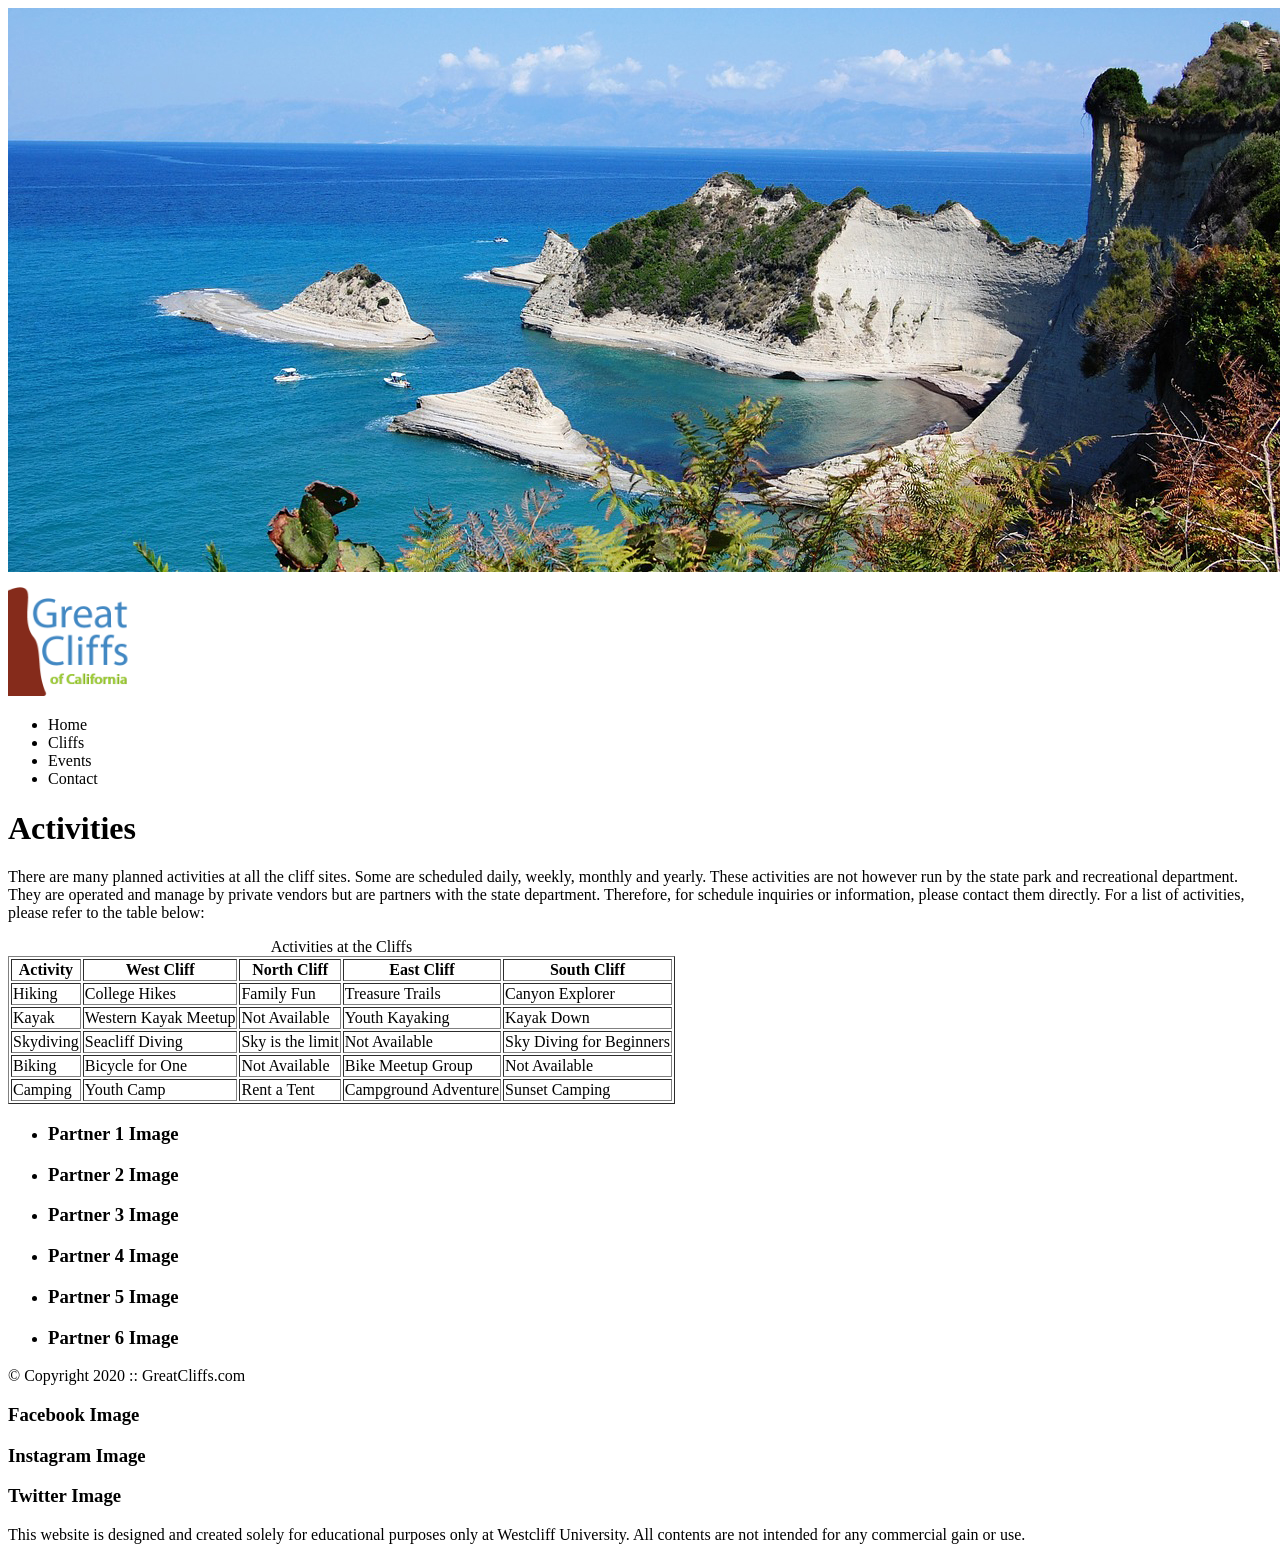
==== Activities.html @ dde1afe0 "Week 1 Day 2 Homework" ====
<!DOCTYPE html>
<html>

<head>
    <title></title>
    <meta charset="utf-8">
</head>

<body>

<div>

    <header>

        <div id="container">
    <header>
       <img src="images/cliff_ocean.jpg" alt="Ocean View Cliff" width="1280" height="564">

    <div class="main-header">

        <div class="logo">
            <img src="images/logo.png" alt="Great Cliffs Logo" width="125">
        </div>

        <nav class="main-menu">
            <ul>
                <li>Home</li>
                <li>Cliffs</li>
                <li>Events</li>
                <li>Contact</li>
            </ul>
        </nav>

    </div>

</header>

    <main>

        <!-- <h2>Introducing California's Greatest Cliffs</h2>

        <h3>What is so unique about California cliffs?</h3>

        <p>
            California cliffs are one of a kind in the United States where no cliffs are as magnificent and beautiful as them. And California is the only state that have cliffs that fronts all possible environments: sea, river, mountains and canyons. There are four such individual unique cliffs: West Cliff, North Cliff, East Cliff and South Cliff. All offer fantastic overlooking views, recreational areas, camping sites, wildlife watch spots and overnight cabins.
        </p>

        <h3>Where are these cliffs?</h3>

        <p>
            Located within a 100 mile radius from Irvine, California, they can be reached by roads easily. The closest cliff to Irvine is West Cliff, which is the most popular and most visited.
        </p> -->

         <h1>Activities</h1>

    <p>
        There are many planned activities at all the cliff sites. Some are scheduled daily, weekly, monthly and yearly. These activities are not however run by the state park and recreational department. They are operated and manage by private vendors but are partners with the state department. Therefore, for schedule inquiries or information, please contact them directly. For a list of activities, please refer to the table below:
    </p>

    <table border="1">

        <caption>Activities at the Cliffs</caption>

        <thead>
            <tr>
                <th>Activity</th>
                <th>West Cliff</th>
                <th>North Cliff</th>
                <th>East Cliff</th>
                <th>South Cliff</th>
            </tr>
        </thead>

        <tbody>

            <tr>
                <td>Hiking</td>
                <td>College Hikes</td>
                <td>Family Fun</td>
                <td>Treasure Trails</td>
                <td>Canyon Explorer</td>
            </tr>

            <tr>
                <td>Kayak</td>
                <td>Western Kayak Meetup</td>
                <td>Not Available</td>
                <td>Youth Kayaking</td>
                <td>Kayak Down</td>
            </tr>

            <tr>
                <td>Skydiving</td>
                <td>Seacliff Diving</td>
                <td>Sky is the limit</td>
                <td>Not Available</td>
                <td>Sky Diving for Beginners</td>
            </tr>

            <tr>
                <td>Biking</td>
                <td>Bicycle for One</td>
                <td>Not Available</td>
                <td>Bike Meetup Group</td>
                <td>Not Available</td>
            </tr>

            <tr>
                <td>Camping</td>
                <td>Youth Camp</td>
                <td>Rent a Tent</td>
                <td>Campground Adventure</td>
                <td>Sunset Camping</td>
            </tr>

        </tbody>

    </table>

    </main>

    <section>
        <ul id="partners">
            <li class="partner">
                <h3>Partner 1 Image</h3>
            </li>
            <li class="partner">
                <h3>Partner 2 Image</h3>
            </li>
            <li class="partner">
                <h3>Partner 3 Image</h3>
            </li>
            <li class="partner">
                <h3>Partner 4 Image</h3>
            </li>
            <li class="partner">
                <h3>Partner 5 Image</h3>
            </li>
            <li class="partner">
                <h3>Partner 6 Image</h3>
            </li>

        </ul>

    </section>

    <footer>

        <div id="nondisclaimer">

            <div class="copy">
                &copy; Copyright 2020 :: GreatCliffs.com
            </div>

            <div class="social">
                <h3>Facebook Image</h3>
                <h3>Instagram Image</h3>
                <h3>Twitter Image</h3>
            </div>

        </div>

        <div id="disclaimer">
            <p>
                This website is designed and created solely for educational purposes only at Westcliff University. All contents are not intended for any commercial gain or use.
            </p>
        </div>

    </footer>

</div>

</body>
</html>
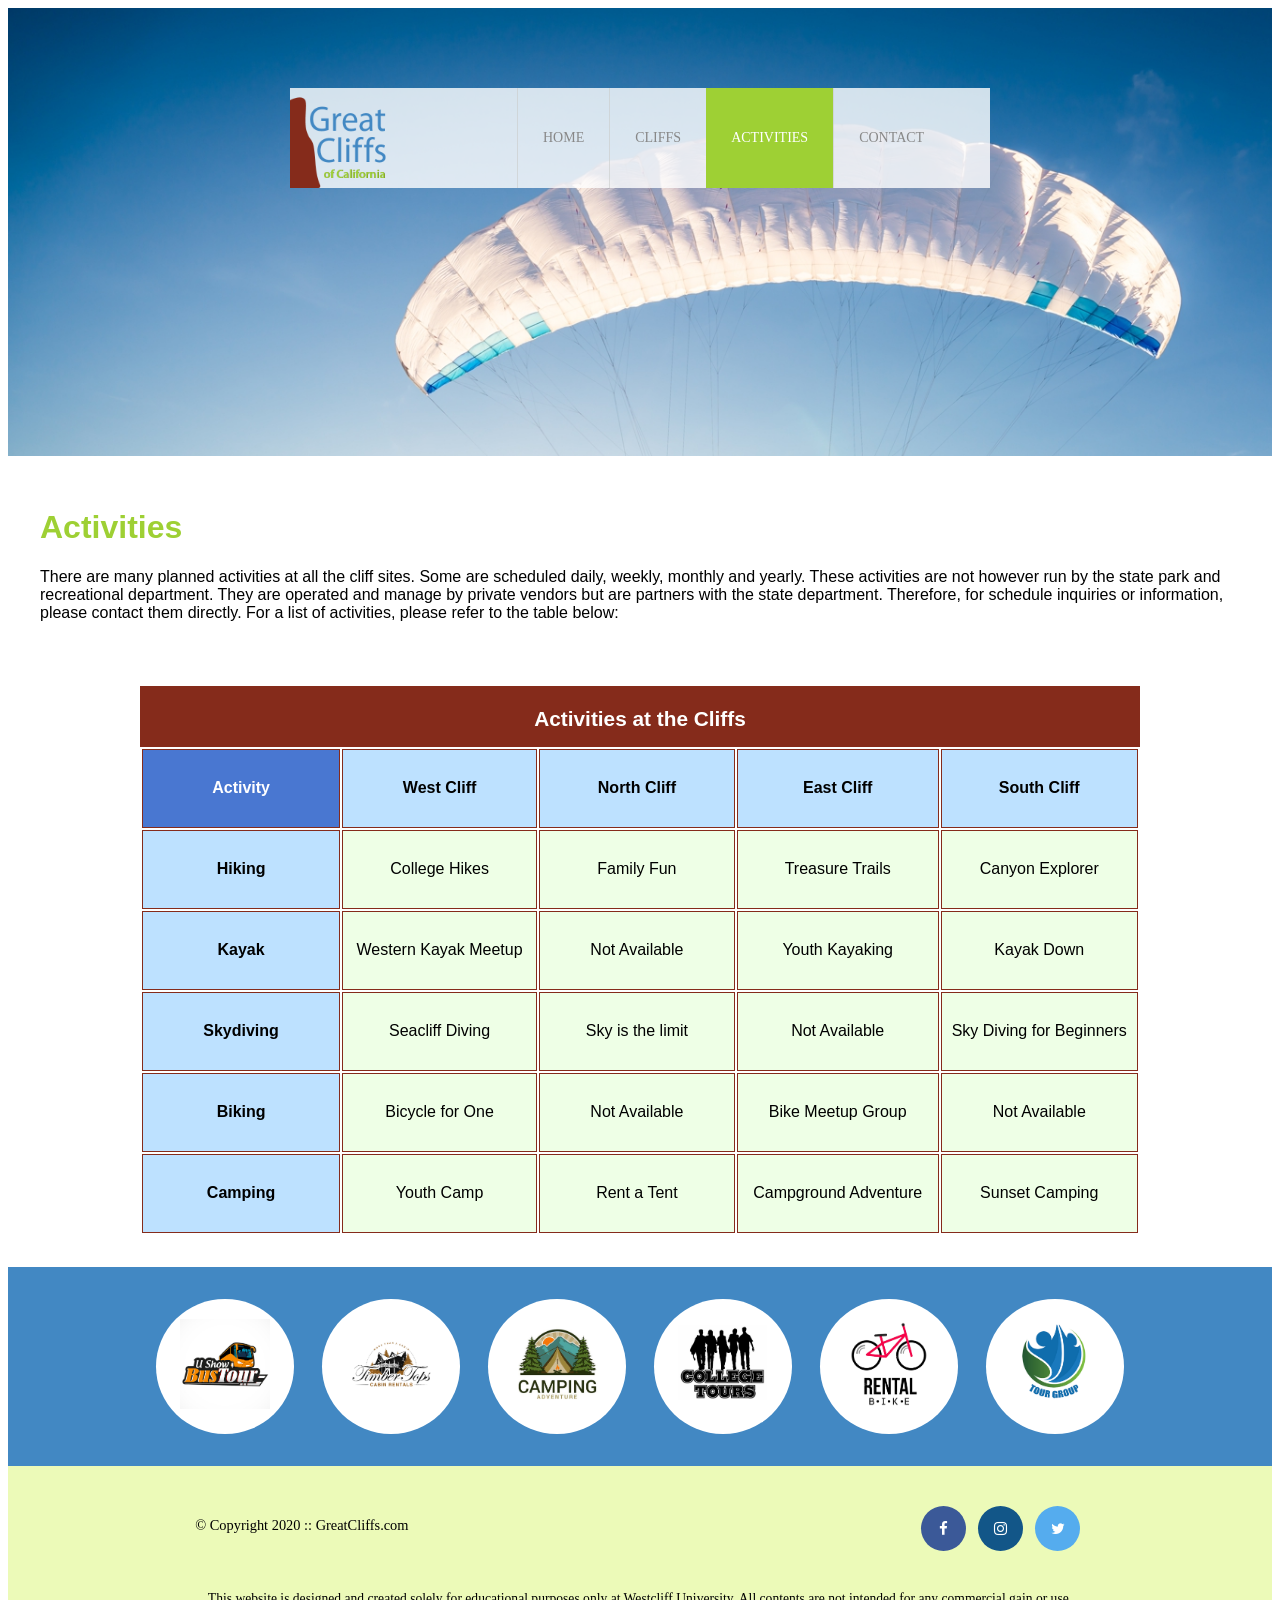
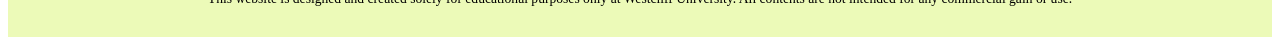
==== commit 44b4b203: "Added Styles css" ====
--- a/Activities.html
+++ b/Activities.html
@@ -1,174 +1,185 @@
-<!DOCTYPE html>
+<!doctype html>
 <html>
+  <head>
+    <title>Activities</title>
+    <meta charset="utf-8" />
 
-<head>
-    <title></title>
-    <meta charset="utf-8">
-</head>
+    <!-- Font Awesome -->
+    <link
+      rel="stylesheet"
+      href="https://cdnjs.cloudflare.com/ajax/libs/font-awesome/4.7.0/css/font-awesome.min.css"
+    />
 
-<body>
+    <link rel="stylesheet" href="styles.css" />
+  </head>
 
-<div>
+  <body id="activities">
+    <div id="container">
+      <header>
+        <div class="main-header">
+          <div class="logo">
+            <img src="images/logo.png" alt="Great Cliffs Logo" />
+          </div>
 
-    <header>
+          <nav class="main-menu">
+            <ul>
+              <li>
+                <a href="index.html">Home</a>
+              </li>
 
-        <div id="container">
-    <header>
-       <img src="images/cliff_ocean.jpg" alt="Ocean View Cliff" width="1280" height="564">
+              <li>
+                <a href="#">Cliffs</a>
+              </li>
 
-    <div class="main-header">
+              <li class="active">
+                <a href="activities.html">Activities</a>
+              </li>
 
-        <div class="logo">
-            <img src="images/logo.png" alt="Great Cliffs Logo" width="125">
+              <li>
+                <a href="contact.html">Contact</a>
+              </li>
+            </ul>
+          </nav>
         </div>
+      </header>
 
-        <nav class="main-menu">
-            <ul>
-                <li>Home</li>
-                <li>Cliffs</li>
-                <li>Events</li>
-                <li>Contact</li>
-            </ul>
-        </nav>
-
-    </div>
-
-</header>
-
-    <main>
-
-        <!-- <h2>Introducing California's Greatest Cliffs</h2>
-
-        <h3>What is so unique about California cliffs?</h3>
+      <main>
+        <h1>Activities</h1>
 
         <p>
-            California cliffs are one of a kind in the United States where no cliffs are as magnificent and beautiful as them. And California is the only state that have cliffs that fronts all possible environments: sea, river, mountains and canyons. There are four such individual unique cliffs: West Cliff, North Cliff, East Cliff and South Cliff. All offer fantastic overlooking views, recreational areas, camping sites, wildlife watch spots and overnight cabins.
+          There are many planned activities at all the cliff sites. Some are
+          scheduled daily, weekly, monthly and yearly. These activities are not
+          however run by the state park and recreational department. They are
+          operated and manage by private vendors but are partners with the state
+          department. Therefore, for schedule inquiries or information, please
+          contact them directly. For a list of activities, please refer to the
+          table below:
         </p>
 
-        <h3>Where are these cliffs?</h3>
+        <table>
+          <caption>
+            Activities at the Cliffs
+          </caption>
 
-        <p>
-            Located within a 100 mile radius from Irvine, California, they can be reached by roads easily. The closest cliff to Irvine is West Cliff, which is the most popular and most visited.
-        </p> -->
+          <thead>
+            <tr>
+              <th>Activity</th>
+              <th>West Cliff</th>
+              <th>North Cliff</th>
+              <th>East Cliff</th>
+              <th>South Cliff</th>
+            </tr>
+          </thead>
 
-         <h1>Activities</h1>
-
-    <p>
-        There are many planned activities at all the cliff sites. Some are scheduled daily, weekly, monthly and yearly. These activities are not however run by the state park and recreational department. They are operated and manage by private vendors but are partners with the state department. Therefore, for schedule inquiries or information, please contact them directly. For a list of activities, please refer to the table below:
-    </p>
-
-    <table border="1">
-
-        <caption>Activities at the Cliffs</caption>
-
-        <thead>
+          <tbody>
             <tr>
-                <th>Activity</th>
-                <th>West Cliff</th>
-                <th>North Cliff</th>
-                <th>East Cliff</th>
-                <th>South Cliff</th>
-            </tr>
-        </thead>
-
-        <tbody>
-
-            <tr>
-                <td>Hiking</td>
-                <td>College Hikes</td>
-                <td>Family Fun</td>
-                <td>Treasure Trails</td>
-                <td>Canyon Explorer</td>
+              <td>Hiking</td>
+              <td>College Hikes</td>
+              <td>Family Fun</td>
+              <td>Treasure Trails</td>
+              <td>Canyon Explorer</td>
             </tr>
 
             <tr>
-                <td>Kayak</td>
-                <td>Western Kayak Meetup</td>
-                <td>Not Available</td>
-                <td>Youth Kayaking</td>
-                <td>Kayak Down</td>
+              <td>Kayak</td>
+              <td>Western Kayak Meetup</td>
+              <td>Not Available</td>
+              <td>Youth Kayaking</td>
+              <td>Kayak Down</td>
             </tr>
 
             <tr>
-                <td>Skydiving</td>
-                <td>Seacliff Diving</td>
-                <td>Sky is the limit</td>
-                <td>Not Available</td>
-                <td>Sky Diving for Beginners</td>
+              <td>Skydiving</td>
+              <td>Seacliff Diving</td>
+              <td>Sky is the limit</td>
+              <td>Not Available</td>
+              <td>Sky Diving for Beginners</td>
             </tr>
 
             <tr>
-                <td>Biking</td>
-                <td>Bicycle for One</td>
-                <td>Not Available</td>
-                <td>Bike Meetup Group</td>
-                <td>Not Available</td>
+              <td>Biking</td>
+              <td>Bicycle for One</td>
+              <td>Not Available</td>
+              <td>Bike Meetup Group</td>
+              <td>Not Available</td>
             </tr>
 
             <tr>
-                <td>Camping</td>
-                <td>Youth Camp</td>
-                <td>Rent a Tent</td>
-                <td>Campground Adventure</td>
-                <td>Sunset Camping</td>
+              <td>Camping</td>
+              <td>Youth Camp</td>
+              <td>Rent a Tent</td>
+              <td>Campground Adventure</td>
+              <td>Sunset Camping</td>
             </tr>
+          </tbody>
+        </table>
+      </main>
 
-        </tbody>
+      <section>
+        <ul id="partners">
+          <li class="partner">
+            <img
+              src="images/partners/partner-bustour.png"
+              alt="Partner Bus Tours"
+            />
+          </li>
 
-    </table>
+          <li class="partner">
+            <img
+              src="images/partners/partner-cabinrental.png"
+              alt="Partner Cabin Rental"
+            />
+          </li>
 
-    </main>
+          <li class="partner">
+            <img
+              src="images/partners/partner-campingadv.png"
+              alt="Partner Camping Adventure"
+            />
+          </li>
 
-    <section>
-        <ul id="partners">
-            <li class="partner">
-                <h3>Partner 1 Image</h3>
-            </li>
-            <li class="partner">
-                <h3>Partner 2 Image</h3>
-            </li>
-            <li class="partner">
-                <h3>Partner 3 Image</h3>
-            </li>
-            <li class="partner">
-                <h3>Partner 4 Image</h3>
-            </li>
-            <li class="partner">
-                <h3>Partner 5 Image</h3>
-            </li>
-            <li class="partner">
-                <h3>Partner 6 Image</h3>
-            </li>
+          <li class="partner">
+            <img
+              src="images/partners/partner-collegetours.png"
+              alt="Partner College Tours"
+            />
+          </li>
 
+          <li class="partner">
+            <img
+              src="images/partners/partner-rentalbike.png"
+              alt="Partner Bike Rentals"
+            />
+          </li>
+
+          <li class="partner">
+            <img
+              src="images/partners/partner-tourgroup.png"
+              alt="Partner Tour Group"
+            />
+          </li>
         </ul>
+      </section>
 
-    </section>
+      <footer>
+        <div id="nondisclaimer">
+          <div class="copy">&copy; Copyright 2020 :: GreatCliffs.com</div>
 
-    <footer>
-
-        <div id="nondisclaimer">
-
-            <div class="copy">
-                &copy; Copyright 2020 :: GreatCliffs.com
-            </div>
-
-            <div class="social">
-                <h3>Facebook Image</h3>
-                <h3>Instagram Image</h3>
-                <h3>Twitter Image</h3>
-            </div>
-
+          <div class="social">
+            <a href="#" class="fa fa-facebook"></a>
+            <a href="#" class="fa fa-instagram"></a>
+            <a href="#" class="fa fa-twitter"></a>
+          </div>
         </div>
 
         <div id="disclaimer">
-            <p>
-                This website is designed and created solely for educational purposes only at Westcliff University. All contents are not intended for any commercial gain or use.
-            </p>
+          <p>
+            This website is designed and created solely for educational purposes
+            only at Westcliff University. All contents are not intended for any
+            commercial gain or use.
+          </p>
         </div>
-
-    </footer>
-
-</div>
-
-</body>
-</html>+      </footer>
+    </div>
+  </body>
+</html>
--- a/styles.css
+++ b/styles.css
@@ -0,0 +1,268 @@
+/* Header */
+header {
+    width: 100%;
+    min-height: 400px;
+    padding-top: 3em;
+}
+
+#home header {
+    background: no-repeat lightgrey url(images/cliff_ocean.jpg);
+    background-size: 1500px;
+}
+
+#activities header {
+    background: no-repeat lightgrey url(images/runfly.jpg);
+    background-size: 1500px;
+}
+
+#contact header {
+    background: no-repeat lightgrey url(images/cliff_rock.jpg);
+    background-size: 1500px;
+}
+
+.main-header {
+    background-color: rgb(255, 255, 255, 0.8);
+    width: 700px;
+    margin: 2em auto 0 auto;
+    min-height: 100px;
+    height: 100px;
+}
+
+.main-header .logo img {
+    width: 100px;
+    height: 100px;
+    margin: 0 2em 0 0;
+    float: left;
+}
+
+
+/* Navigation */
+.main-menu {
+    margin-left: 227px;
+    font-weight: 400;
+}
+
+.main-menu ul {
+    margin: 0;
+    padding: 0;
+}
+
+.main-menu ul li {
+    list-style-type: none;
+    display: inline-block;
+    float: left;
+    padding-left: 25px;
+    padding-right: 25px;
+    border-left: 1px solid rgba(202, 204, 202, 0.6);
+    line-height: 100px;
+    text-transform: uppercase;
+    font-size: 14px;
+}
+
+.main-menu ul li a {
+    text-decoration: none;
+    color: #888;
+}
+
+.main-menu ul li a:hover {
+    color: #9ed034;
+}
+
+.main-menu ul li.active {
+    background: #9ed034;
+    border: none;
+}
+
+.main-menu ul li.active a {
+    color: #fff;
+}
+
+
+/* Main */
+main {
+    width: 1200px;
+    margin: 0 auto;
+    padding: 2em 0;
+    font-family: Arial, Helvetica, sans-serif;
+}
+
+main h1,
+main h2 {
+    color: #9ed034;
+}
+
+
+/* Partners */
+section {
+    width: 100%;
+    background-color: #4288C3;
+}
+
+section #partners {
+    width: 1200px;
+    padding: 2em 0 2em 0;
+    margin: 0 auto;
+    text-align: center;
+}
+
+section #partners .partner {
+    display: inline-block;
+    margin: 0 0.75em;
+    padding: 1.3em 1.5em;
+    background-color: #fff;
+    border-radius: 50%;
+}
+
+section #partners .partner img {
+    width: 90px;
+    height: 90px;
+}
+
+
+/* Footer */
+footer {
+    width: 100%;
+    height: 155px;
+    padding-bottom: 1em;
+    background-color: #ecfab8;
+}
+
+footer #nondisclaimer .copy {
+    padding: 3.5em 3.5em 3.5em 13em;
+    float: left;
+    font-size: 0.9em;
+}
+
+footer #nondisclaimer .social {
+    padding: 2.5em;
+    margin-right: 9.25em;
+    float: right;
+}
+
+footer #disclaimer {
+    clear: both;
+}
+
+footer #disclaimer p {
+    font-size: 0.85em;
+    text-align: center;
+}
+
+footer #nondisclaimer .social .fa {
+    padding: 15px;
+    font-size: 15px;
+    width: 15px;
+    text-align: center;
+    text-decoration: none;
+    margin: 0 4px;
+    border-radius: 50%;
+}
+
+footer #nondisclaimer .social .fa:hover {
+    opacity: 0.7;
+}
+
+footer #nondisclaimer .social .fa-facebook {
+    background: #3B5998;
+    color: white;
+}
+
+footer #nondisclaimer .social .fa-twitter {
+    background: #55ACEE;
+    color: white;
+}
+
+footer #nondisclaimer .social .fa-instagram {
+    background: #125688;
+    color: white;
+}
+
+
+/* Activities */
+table {
+    width: 1000px;
+    margin: 4em auto 0 auto;
+}
+
+caption {
+    background: #852B1B;
+    height: 40px;
+    color: #fff;
+    font-size: 1.3em;
+    font-weight: bold;
+    padding-top: 1em;
+}
+
+thead {
+    background: #BDE1FF;
+}
+
+tbody {
+    background: #EEFFE6;
+    text-align: center;
+}
+
+th,
+td {
+    width: 225px;
+    height: 75px;
+    vertical-align: middle;
+    border: solid 1px #852B1B;
+}
+
+th:first-child {
+    width: 125px;
+    height: 50px;
+    background: #4977D1;
+    color: #fff;
+}
+
+td:first-child {
+    font-weight: bold;
+    background: #BDE1FF;
+}
+
+
+/* Contact */
+form {
+    width: 1000px;
+    margin: 2em auto 0 auto;
+}
+
+fieldset {
+    border: 1px solid #9ed034;
+    padding: 2em;
+}
+
+legend {
+    color: #4977D1;
+    font-weight: bold;
+    text-transform: uppercase;
+}
+
+form label {
+    font-weight: bold;
+}
+
+form input[type="text"],
+form input[type="email"],
+form select {
+    width: 50%;
+    height: 25px;
+}
+
+form textarea {
+    width: 50%;
+    height: 150px;
+    resize: none;
+}
+
+form input[type="submit"] {
+    width: 130px;
+    height: 40px;
+    margin-left: 40%;
+    background-color: #4977D1;
+    color: #fff;
+    border: none;
+    font-weight: bold;
+}
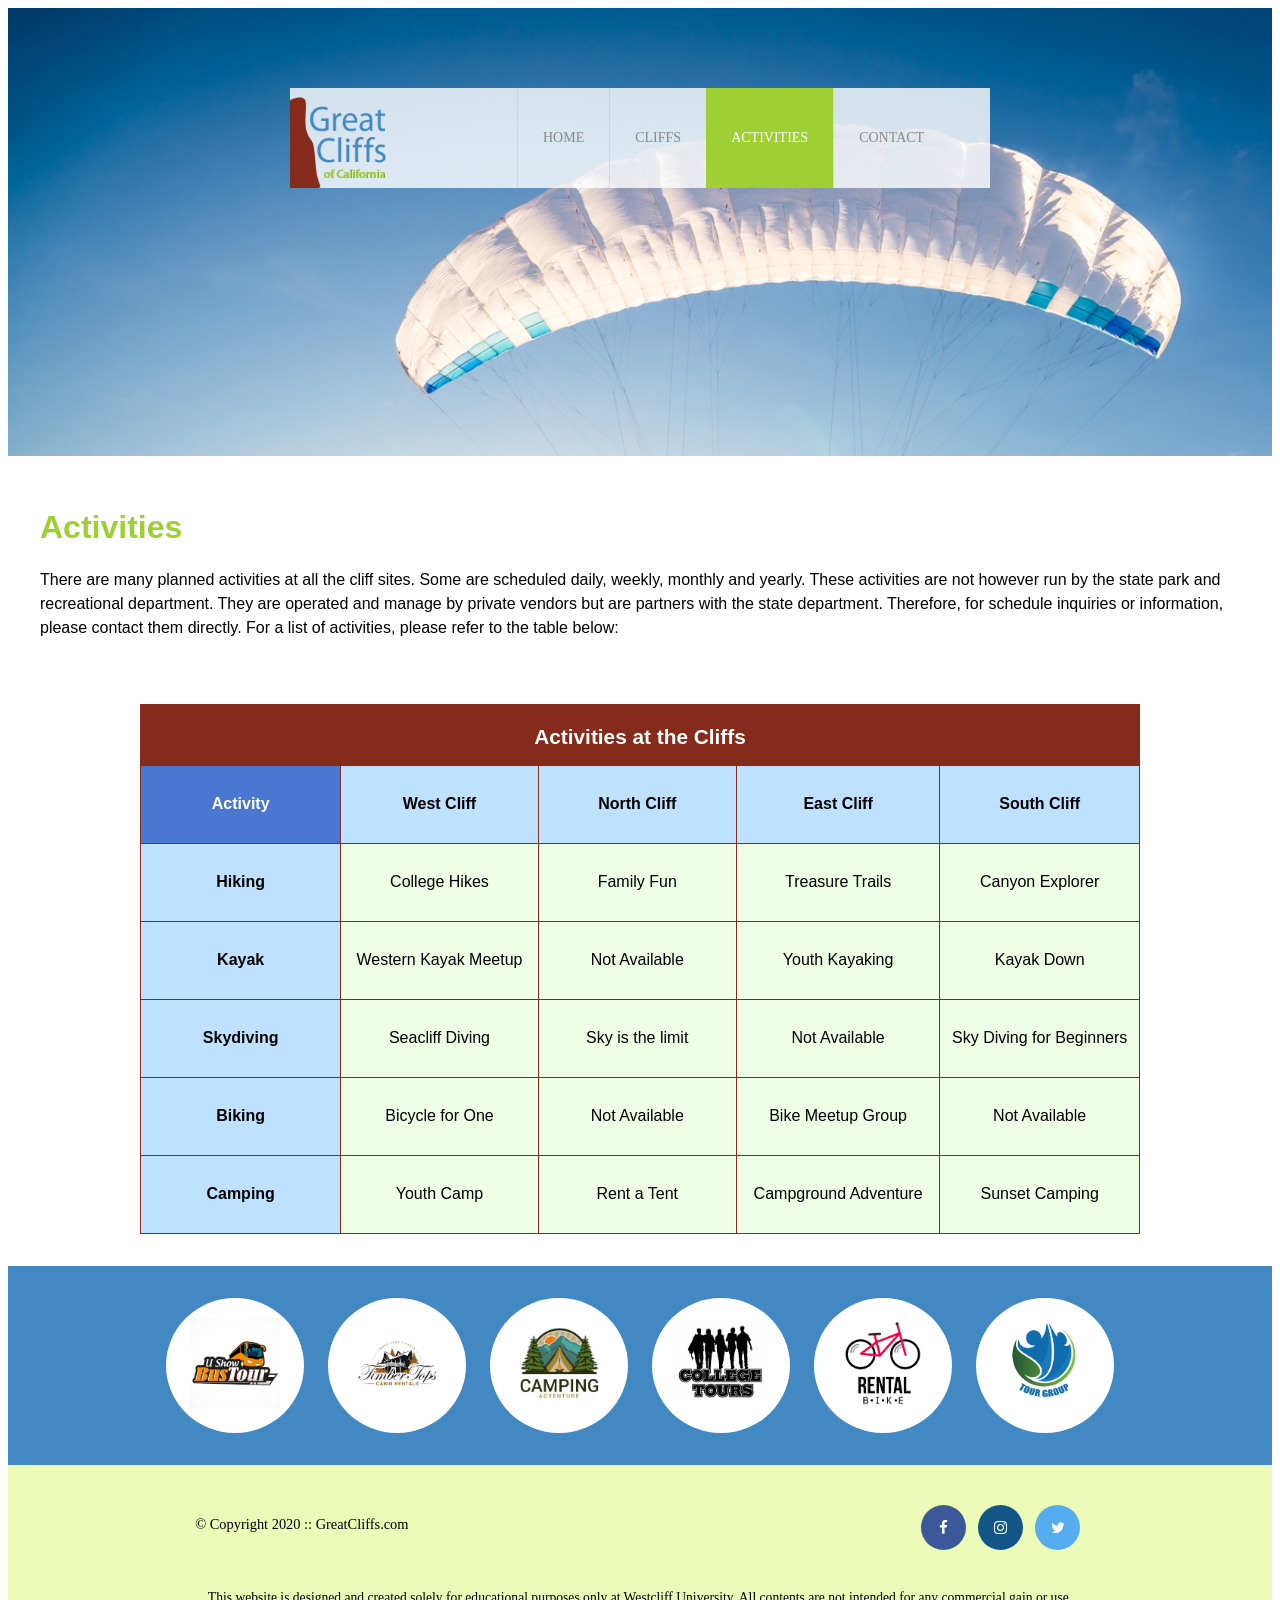
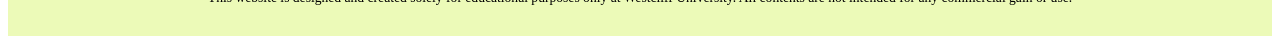
==== commit 7cc73139: "Activities conversion" ====
--- a/Activities.html
+++ b/Activities.html
@@ -28,7 +28,7 @@
               </li>
 
               <li>
-                <a href="#">Cliffs</a>
+                <a href="cliffs.html">Cliffs</a>
               </li>
 
               <li class="active">
@@ -117,7 +117,7 @@
 
       <section>
         <ul id="partners">
-          <li class="partner">
+          <!-- <li class="partner">
             <img
               src="images/partners/partner-bustour.png"
               alt="Partner Bus Tours"
@@ -157,7 +157,7 @@
               src="images/partners/partner-tourgroup.png"
               alt="Partner Tour Group"
             />
-          </li>
+          </li> -->
         </ul>
       </section>
 
@@ -181,5 +181,35 @@
         </div>
       </footer>
     </div>
+
+    <script>
+      //Create partners array
+      var partners = [
+        ["partner-bustour.png", "Partner Bus Tours"],
+        ["partner-cabinrental.png", "Partner Cabin Rental"],
+        ["partner-campingadv.png", "Partner Camping Adventure"],
+        ["partner-collegetours.png", "Partner College Tours"],
+        ["partner-rentalbike.png", "Partner Bike Rentals"],
+        ["partner-tourgroup.png", "Partner Tour Group"],
+      ];
+
+      //Create empty variable to store partners HTML
+      var partnerList = "";
+
+      //Create partner list with a for loop
+      for (var i = 0; i < partners.length; i++) {
+        partnerList +=
+          '<li class="partner">' +
+          '<img src="images/partners/' +
+          partners[i][0] +
+          '" alt="' +
+          partners[i][1] +
+          '">' +
+          "</li>";
+      }
+
+      //Display partners on the HTML page
+      document.getElementById("partners").innerHTML = partnerList;
+    </script>
   </body>
 </html>
--- a/styles.css
+++ b/styles.css
@@ -1,4 +1,5 @@
 /* Header */
+
 header {
     width: 100%;
     min-height: 400px;
@@ -20,12 +21,33 @@
     background-size: 1500px;
 }
 
+#cliffs header {
+    background: no-repeat lightgrey url(images/forest_cliff.jpg);
+    background-size: 1500px;
+}
+
+/* Home */
+
+#timeofday {
+    width: 100%;
+    height: 50px;
+    line-height: 50px;
+    background: linear-gradient(0deg, rgba(251,215,139,1) 0%, rgba(118,213,245,1) 100%);
+    color: #3a3a3a;
+    font-family: Arial, Helvetica, sans-serif;
+    text-align: center;
+}
+
+#clock {
+    color: #125688;
+}
+
 .main-header {
-    background-color: rgb(255, 255, 255, 0.8);
+    background-color: rgba(255, 255, 255, 0.8);
     width: 700px;
-    margin: 2em auto 0 auto;
     min-height: 100px;
     height: 100px;
+    margin: 2em auto 0 auto;
 }
 
 .main-header .logo img {
@@ -35,8 +57,8 @@
     float: left;
 }
 
-
 /* Navigation */
+
 .main-menu {
     margin-left: 227px;
     font-weight: 400;
@@ -77,8 +99,8 @@
     color: #fff;
 }
 
-
-/* Main */
+/* Main content */
+
 main {
     width: 1200px;
     margin: 0 auto;
@@ -91,8 +113,131 @@
     color: #9ed034;
 }
 
+main p {
+    line-height: 1.5em;
+}
+
+/* Activities table */
+
+table {
+    width: 1000px;
+    margin: 4em auto 0 auto;
+    border-collapse: collapse;
+}
+
+caption {
+    background: #852B1B;
+    height: 40px;
+    color: #fff;
+    font-size: 1.3em;
+    font-weight: bold;
+    padding-top: 1em;
+}
+
+thead {
+    background: #BDE1FF;
+}
+
+tbody {
+    background: #EEFFE6;
+    text-align: center;
+}
+
+th,
+td {
+    width: 225px;
+    height: 75px;
+    vertical-align: middle;
+    border: solid 1px #852B1B;
+}
+
+th:first-child {
+    width: 125px;
+    height: 50px;
+    background: #4977D1;
+    color: #fff;
+}
+
+td:first-child {
+    font-weight: bold;
+    background: #BDE1FF;
+}
+
+/* Cliffs */
+
+#cliffs-container {
+    width: 900px;
+    margin: 2em auto;
+    text-align: center;
+}
+
+.cliff {
+    width: 400px;
+    display: inline-block;
+    margin: 1em;
+    vertical-align: top;
+}
+
+.cliff h2 {
+    margin: 0;
+    padding: 0.5em;
+    background-color: #852B1B;
+    color: #fff;
+    font-size: 1.2em;
+}
+
+.cliff img {
+    width: 400px;
+    height: 225px;
+    display: block;
+}
+
+/* Contact form */
+
+form {
+    width: 1000px;
+    margin: 2em auto 0 auto;
+}
+
+fieldset {
+    border: 1px solid #9ed034;
+    padding: 2em;
+}
+
+legend {
+    color: #4977D1;
+    font-weight: bold;
+    text-transform: uppercase;
+}
+
+form label {
+    font-weight: bold;
+}
+
+form input[type="text"],
+form input[type="email"],
+form select {
+    width: 50%;
+    height: 25px;
+}
+
+form textarea {
+    width: 50%;
+    height: 150px;
+}
+
+form input[type="submit"] {
+    width: 130px;
+    height: 40px;
+    margin-left: 40%;
+    background-color: #4977D1;
+    color: #fff;
+    border: none;
+    font-weight: bold;
+}
 
 /* Partners */
+
 section {
     width: 100%;
     background-color: #4288C3;
@@ -100,7 +245,7 @@
 
 section #partners {
     width: 1200px;
-    padding: 2em 0 2em 0;
+    padding: 2em 0;
     margin: 0 auto;
     text-align: center;
 }
@@ -118,8 +263,8 @@
     height: 90px;
 }
 
-
 /* Footer */
+
 footer {
     width: 100%;
     height: 155px;
@@ -175,94 +320,4 @@
 footer #nondisclaimer .social .fa-instagram {
     background: #125688;
     color: white;
-}
-
-
-/* Activities */
-table {
-    width: 1000px;
-    margin: 4em auto 0 auto;
-}
-
-caption {
-    background: #852B1B;
-    height: 40px;
-    color: #fff;
-    font-size: 1.3em;
-    font-weight: bold;
-    padding-top: 1em;
-}
-
-thead {
-    background: #BDE1FF;
-}
-
-tbody {
-    background: #EEFFE6;
-    text-align: center;
-}
-
-th,
-td {
-    width: 225px;
-    height: 75px;
-    vertical-align: middle;
-    border: solid 1px #852B1B;
-}
-
-th:first-child {
-    width: 125px;
-    height: 50px;
-    background: #4977D1;
-    color: #fff;
-}
-
-td:first-child {
-    font-weight: bold;
-    background: #BDE1FF;
-}
-
-
-/* Contact */
-form {
-    width: 1000px;
-    margin: 2em auto 0 auto;
-}
-
-fieldset {
-    border: 1px solid #9ed034;
-    padding: 2em;
-}
-
-legend {
-    color: #4977D1;
-    font-weight: bold;
-    text-transform: uppercase;
-}
-
-form label {
-    font-weight: bold;
-}
-
-form input[type="text"],
-form input[type="email"],
-form select {
-    width: 50%;
-    height: 25px;
-}
-
-form textarea {
-    width: 50%;
-    height: 150px;
-    resize: none;
-}
-
-form input[type="submit"] {
-    width: 130px;
-    height: 40px;
-    margin-left: 40%;
-    background-color: #4977D1;
-    color: #fff;
-    border: none;
-    font-weight: bold;
 }
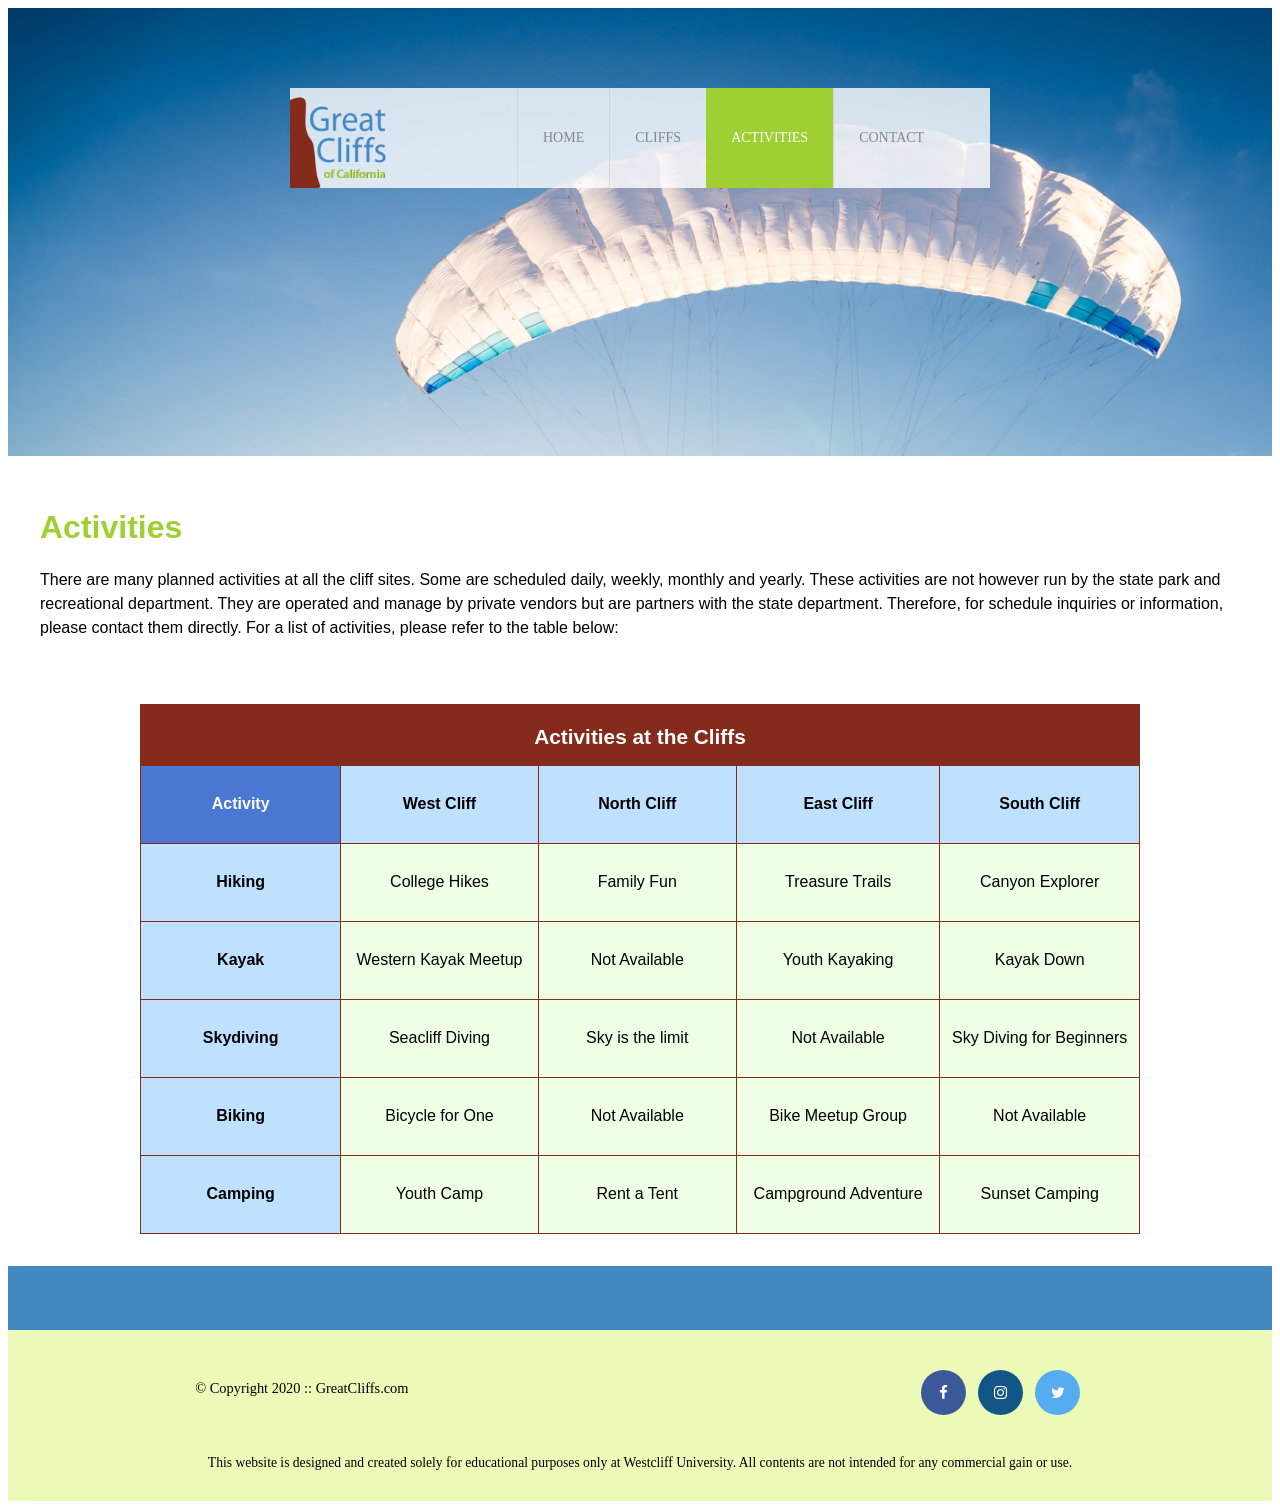
==== commit 9f8ec84d: "html updated" ====
--- a/Activities.html
+++ b/Activities.html
@@ -116,49 +116,7 @@
       </main>
 
       <section>
-        <ul id="partners">
-          <!-- <li class="partner">
-            <img
-              src="images/partners/partner-bustour.png"
-              alt="Partner Bus Tours"
-            />
-          </li>
-
-          <li class="partner">
-            <img
-              src="images/partners/partner-cabinrental.png"
-              alt="Partner Cabin Rental"
-            />
-          </li>
-
-          <li class="partner">
-            <img
-              src="images/partners/partner-campingadv.png"
-              alt="Partner Camping Adventure"
-            />
-          </li>
-
-          <li class="partner">
-            <img
-              src="images/partners/partner-collegetours.png"
-              alt="Partner College Tours"
-            />
-          </li>
-
-          <li class="partner">
-            <img
-              src="images/partners/partner-rentalbike.png"
-              alt="Partner Bike Rentals"
-            />
-          </li>
-
-          <li class="partner">
-            <img
-              src="images/partners/partner-tourgroup.png"
-              alt="Partner Tour Group"
-            />
-          </li> -->
-        </ul>
+        <ul id="partners"></ul>
       </section>
 
       <footer>
@@ -182,34 +140,7 @@
       </footer>
     </div>
 
-    <script>
-      //Create partners array
-      var partners = [
-        ["partner-bustour.png", "Partner Bus Tours"],
-        ["partner-cabinrental.png", "Partner Cabin Rental"],
-        ["partner-campingadv.png", "Partner Camping Adventure"],
-        ["partner-collegetours.png", "Partner College Tours"],
-        ["partner-rentalbike.png", "Partner Bike Rentals"],
-        ["partner-tourgroup.png", "Partner Tour Group"],
-      ];
-
-      //Create empty variable to store partners HTML
-      var partnerList = "";
-
-      //Create partner list with a for loop
-      for (var i = 0; i < partners.length; i++) {
-        partnerList +=
-          '<li class="partner">' +
-          '<img src="images/partners/' +
-          partners[i][0] +
-          '" alt="' +
-          partners[i][1] +
-          '">' +
-          "</li>";
-      }
-
-      //Display partners on the HTML page
-      document.getElementById("partners").innerHTML = partnerList;
-    </script>
+    <!-- Partners -->
+    <script src="js/site_scripts.js"></script>
   </body>
 </html>
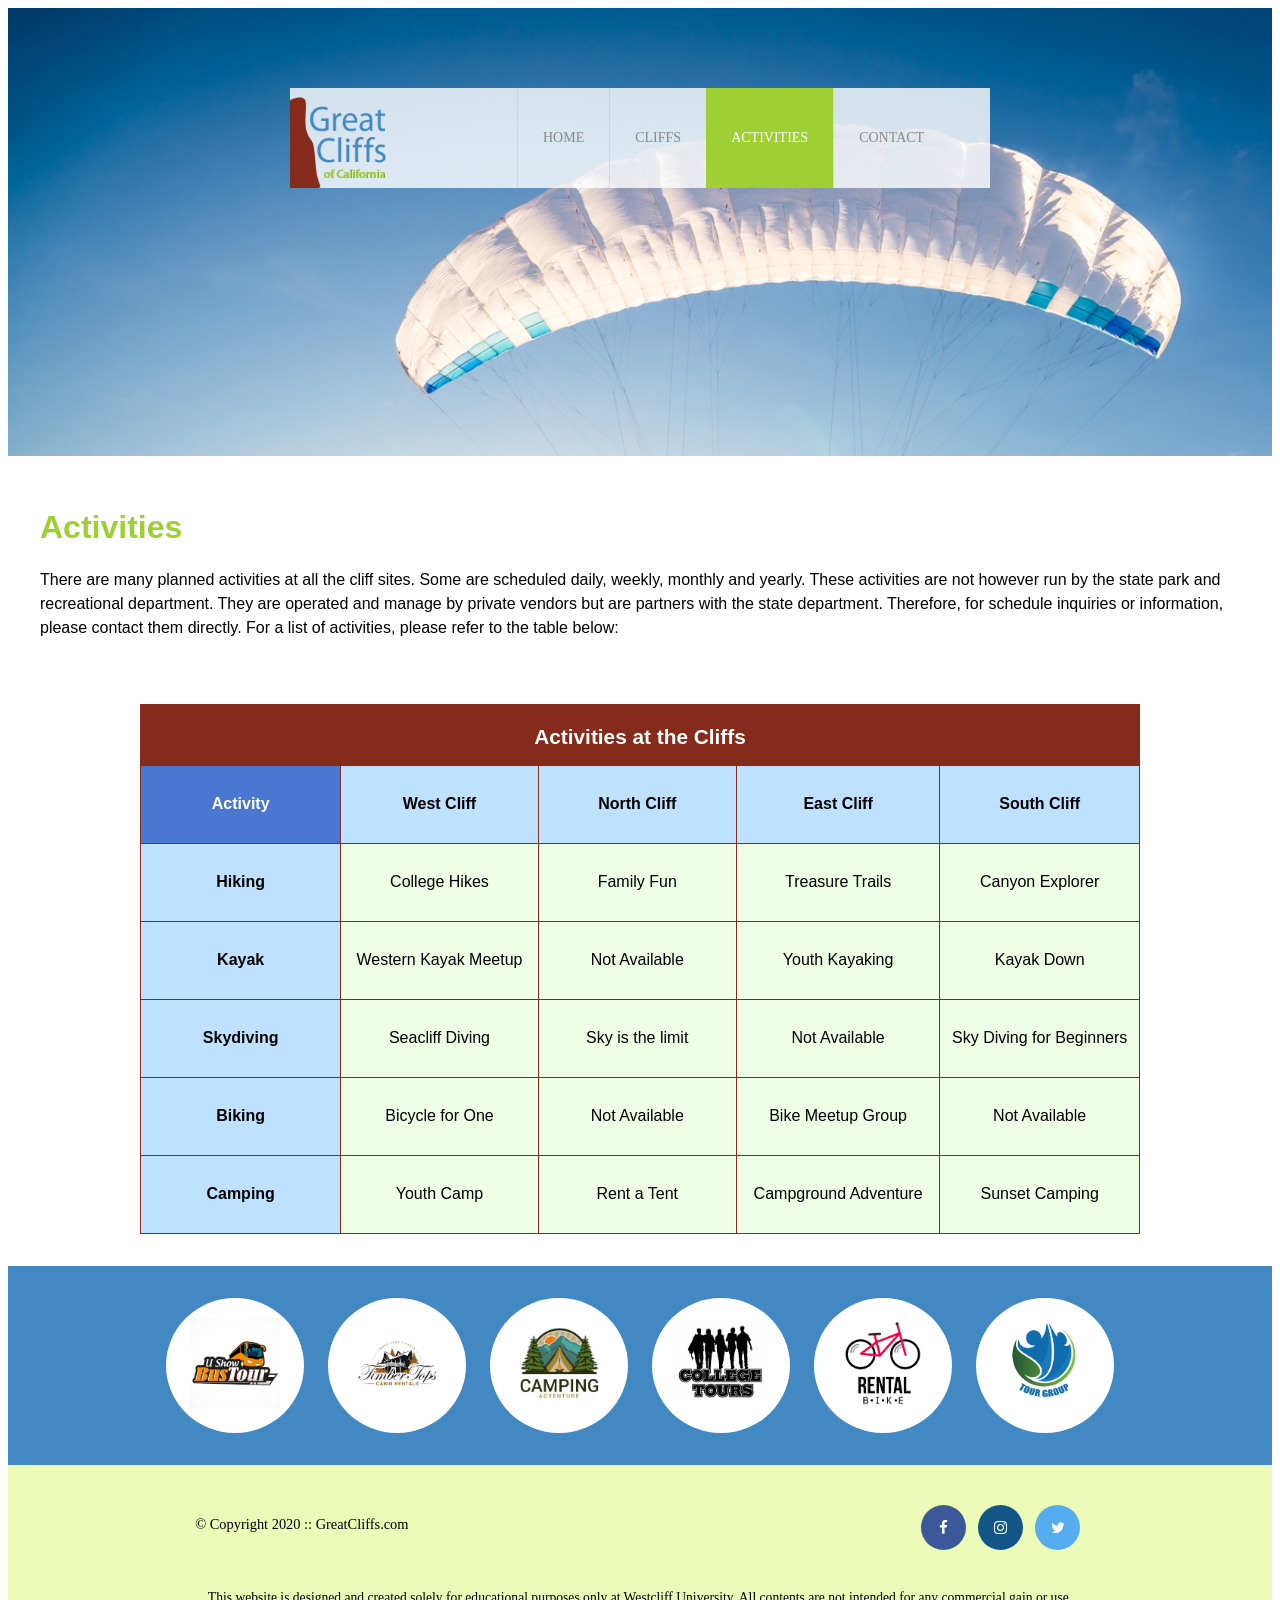
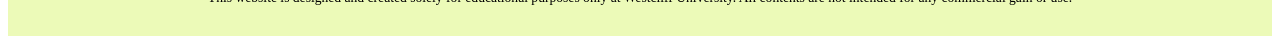
==== commit 7bda915d: "Adding the jQuery library" ====
--- a/Activities.html
+++ b/Activities.html
@@ -140,7 +140,13 @@
       </footer>
     </div>
 
+    <!-- jQuery -->
+    <script src="https://code.jquery.com/jquery-3.7.1.min.js"></script>
+
     <!-- Partners -->
     <script src="js/site_scripts.js"></script>
+
+    <!-- Activities -->
+    <script src="js/activity.js"></script>
   </body>
 </html>
--- a/styles.css
+++ b/styles.css
@@ -1,323 +1,364 @@
-/* Header */
-
 header {
-    width: 100%;
-    min-height: 400px;
-    padding-top: 3em;
+  width: 100%;
+  min-height: 400px;
+  padding-top: 3em;
 }
 
 #home header {
-    background: no-repeat lightgrey url(images/cliff_ocean.jpg);
-    background-size: 1500px;
+  background: no-repeat lightgrey url(images/cliff_ocean.jpg);
+  background-size: 1500px;
 }
 
 #activities header {
-    background: no-repeat lightgrey url(images/runfly.jpg);
-    background-size: 1500px;
+  background: no-repeat lightgrey url(images/runfly.jpg);
+  background-size: 1500px;
 }
 
 #contact header {
-    background: no-repeat lightgrey url(images/cliff_rock.jpg);
-    background-size: 1500px;
+  background: no-repeat lightgrey url(images/cliff_rock.jpg);
+  background-size: 1500px;
 }
 
 #cliffs header {
-    background: no-repeat lightgrey url(images/forest_cliff.jpg);
-    background-size: 1500px;
+  background: no-repeat lightgrey url(images/forest_cliff.jpg);
+  background-size: 1500px;
 }
 
 /* Home */
 
 #timeofday {
-    width: 100%;
-    height: 50px;
-    line-height: 50px;
-    background: linear-gradient(0deg, rgba(251,215,139,1) 0%, rgba(118,213,245,1) 100%);
-    color: #3a3a3a;
-    font-family: Arial, Helvetica, sans-serif;
-    text-align: center;
+  width: 100%;
+  height: 50px;
+  line-height: 50px;
+  background: linear-gradient(
+    0deg,
+    rgba(251, 215, 139, 1) 0%,
+    rgba(118, 213, 245, 1) 100%
+  );
+  color: #3a3a3a;
+  font-family: Arial, Helvetica, sans-serif;
+  text-align: center;
 }
 
 #clock {
-    color: #125688;
+  color: #125688;
 }
 
 .main-header {
-    background-color: rgba(255, 255, 255, 0.8);
-    width: 700px;
-    min-height: 100px;
-    height: 100px;
-    margin: 2em auto 0 auto;
+  background-color: rgba(255, 255, 255, 0.8);
+  width: 700px;
+  min-height: 100px;
+  height: 100px;
+  margin: 2em auto 0 auto;
 }
 
 .main-header .logo img {
-    width: 100px;
-    height: 100px;
-    margin: 0 2em 0 0;
-    float: left;
+  width: 100px;
+  height: 100px;
+  margin: 0 2em 0 0;
+  float: left;
 }
 
 /* Navigation */
 
 .main-menu {
-    margin-left: 227px;
-    font-weight: 400;
+  margin-left: 227px;
+  font-weight: 400;
 }
 
 .main-menu ul {
-    margin: 0;
-    padding: 0;
+  margin: 0;
+  padding: 0;
 }
 
 .main-menu ul li {
-    list-style-type: none;
-    display: inline-block;
-    float: left;
-    padding-left: 25px;
-    padding-right: 25px;
-    border-left: 1px solid rgba(202, 204, 202, 0.6);
-    line-height: 100px;
-    text-transform: uppercase;
-    font-size: 14px;
+  list-style-type: none;
+  display: inline-block;
+  float: left;
+  padding-left: 25px;
+  padding-right: 25px;
+  border-left: 1px solid rgba(202, 204, 202, 0.6);
+  line-height: 100px;
+  text-transform: uppercase;
+  font-size: 14px;
 }
 
 .main-menu ul li a {
-    text-decoration: none;
-    color: #888;
+  text-decoration: none;
+  color: #888;
 }
 
 .main-menu ul li a:hover {
-    color: #9ed034;
+  color: #9ed034;
 }
 
 .main-menu ul li.active {
-    background: #9ed034;
-    border: none;
+  background: #9ed034;
+  border: none;
 }
 
 .main-menu ul li.active a {
-    color: #fff;
+  color: #fff;
 }
 
 /* Main content */
 
 main {
-    width: 1200px;
-    margin: 0 auto;
-    padding: 2em 0;
-    font-family: Arial, Helvetica, sans-serif;
+  width: 1200px;
+  margin: 0 auto;
+  padding: 2em 0;
+  font-family: Arial, Helvetica, sans-serif;
 }
 
 main h1,
 main h2 {
-    color: #9ed034;
+  color: #9ed034;
 }
 
 main p {
-    line-height: 1.5em;
+  line-height: 1.5em;
 }
 
 /* Activities table */
 
 table {
-    width: 1000px;
-    margin: 4em auto 0 auto;
-    border-collapse: collapse;
+  width: 1000px;
+  margin: 4em auto 0 auto;
+  border-collapse: collapse;
 }
 
 caption {
-    background: #852B1B;
-    height: 40px;
-    color: #fff;
-    font-size: 1.3em;
-    font-weight: bold;
-    padding-top: 1em;
+  background: #852b1b;
+  height: 40px;
+  color: #fff;
+  font-size: 1.3em;
+  font-weight: bold;
+  padding-top: 1em;
 }
 
 thead {
-    background: #BDE1FF;
+  background: #bde1ff;
 }
 
 tbody {
-    background: #EEFFE6;
-    text-align: center;
+  background: #eeffe6;
+  text-align: center;
 }
 
 th,
 td {
-    width: 225px;
-    height: 75px;
-    vertical-align: middle;
-    border: solid 1px #852B1B;
+  width: 225px;
+  height: 75px;
+  vertical-align: middle;
+  border: solid 1px #852b1b;
 }
 
 th:first-child {
-    width: 125px;
-    height: 50px;
-    background: #4977D1;
-    color: #fff;
+  width: 125px;
+  height: 50px;
+  background: #4977d1;
+  color: #fff;
 }
 
 td:first-child {
-    font-weight: bold;
-    background: #BDE1FF;
+  font-weight: bold;
+  background: #bde1ff;
 }
 
 /* Cliffs */
 
 #cliffs-container {
-    width: 900px;
-    margin: 2em auto;
-    text-align: center;
+  width: 900px;
+  margin: 2em auto;
+  text-align: center;
 }
 
 .cliff {
-    width: 400px;
-    display: inline-block;
-    margin: 1em;
-    vertical-align: top;
+  width: 400px;
+  display: inline-block;
+  margin: 1em;
+  vertical-align: top;
 }
 
 .cliff h2 {
-    margin: 0;
-    padding: 0.5em;
-    background-color: #852B1B;
-    color: #fff;
-    font-size: 1.2em;
+  margin: 0;
+  padding: 0.5em;
+  background-color: #852b1b;
+  color: #fff;
+  font-size: 1.2em;
 }
 
 .cliff img {
-    width: 400px;
-    height: 225px;
-    display: block;
+  width: 400px;
+  height: 225px;
+  display: block;
 }
 
 /* Contact form */
 
 form {
-    width: 1000px;
-    margin: 2em auto 0 auto;
+  width: 1000px;
+  margin: 2em auto 0 auto;
 }
 
 fieldset {
-    border: 1px solid #9ed034;
-    padding: 2em;
+  border: 1px solid #9ed034;
+  padding: 2em;
 }
 
 legend {
-    color: #4977D1;
-    font-weight: bold;
-    text-transform: uppercase;
+  color: #4977d1;
+  font-weight: bold;
+  text-transform: uppercase;
 }
 
 form label {
-    font-weight: bold;
+  font-weight: bold;
 }
 
 form input[type="text"],
 form input[type="email"],
 form select {
-    width: 50%;
-    height: 25px;
+  width: 50%;
+  height: 25px;
 }
 
 form textarea {
-    width: 50%;
-    height: 150px;
-}
-
-form input[type="submit"] {
-    width: 130px;
-    height: 40px;
-    margin-left: 40%;
-    background-color: #4977D1;
-    color: #fff;
-    border: none;
-    font-weight: bold;
+  width: 50%;
+  height: 150px;
+}
+
+form .commentbox {
+  width: 100%;
+}
+
+form .commentbox textarea {
+  width: 100%;
+  height: 150px;
+  display: block;
+  margin-top: 0.5em;
+}
+
+form .randomcode {
+  display: flex;
+  justify-content: flex-end;
+  align-items: center;
+  gap: 1em;
+  margin-top: 1em;
+}
+
+form .randomcode input {
+  width: 12em;
+  height: 2.5em;
+}
+
+form .randomcode p {
+  width: 8em;
+  height: 2.5em;
+  line-height: 2.5em;
+  margin: 0;
+  background-color: #c0c0c0;
+  text-align: center;
+  font-size: 1.2em;
+}
+
+form .button {
+  text-align: right;
+  margin-top: 1em;
+}
+
+form .button input {
+  width: 8em;
+  height: 2.5em;
+  font-size: 1.2em;
+  font-weight: bold;
+  /*background-color: #4977D1;*/
+  color: #ffffff;
+  border: none;
 }
 
 /* Partners */
 
 section {
-    width: 100%;
-    background-color: #4288C3;
+  width: 100%;
+  background-color: #4288c3;
 }
 
 section #partners {
-    width: 1200px;
-    padding: 2em 0;
-    margin: 0 auto;
-    text-align: center;
+  width: 1200px;
+  padding: 2em 0;
+  margin: 0 auto;
+  text-align: center;
 }
 
 section #partners .partner {
-    display: inline-block;
-    margin: 0 0.75em;
-    padding: 1.3em 1.5em;
-    background-color: #fff;
-    border-radius: 50%;
+  display: inline-block;
+  margin: 0 0.75em;
+  padding: 1.3em 1.5em;
+  background-color: #fff;
+  border-radius: 50%;
 }
 
 section #partners .partner img {
-    width: 90px;
-    height: 90px;
+  width: 90px;
+  height: 90px;
 }
 
 /* Footer */
 
 footer {
-    width: 100%;
-    height: 155px;
-    padding-bottom: 1em;
-    background-color: #ecfab8;
+  width: 100%;
+  height: 155px;
+  padding-bottom: 1em;
+  background-color: #ecfab8;
 }
 
 footer #nondisclaimer .copy {
-    padding: 3.5em 3.5em 3.5em 13em;
-    float: left;
-    font-size: 0.9em;
+  padding: 3.5em 3.5em 3.5em 13em;
+  float: left;
+  font-size: 0.9em;
 }
 
 footer #nondisclaimer .social {
-    padding: 2.5em;
-    margin-right: 9.25em;
-    float: right;
+  padding: 2.5em;
+  margin-right: 9.25em;
+  float: right;
 }
 
 footer #disclaimer {
-    clear: both;
+  clear: both;
 }
 
 footer #disclaimer p {
-    font-size: 0.85em;
-    text-align: center;
+  font-size: 0.85em;
+  text-align: center;
 }
 
 footer #nondisclaimer .social .fa {
-    padding: 15px;
-    font-size: 15px;
-    width: 15px;
-    text-align: center;
-    text-decoration: none;
-    margin: 0 4px;
-    border-radius: 50%;
+  padding: 15px;
+  font-size: 15px;
+  width: 15px;
+  text-align: center;
+  text-decoration: none;
+  margin: 0 4px;
+  border-radius: 50%;
 }
 
 footer #nondisclaimer .social .fa:hover {
-    opacity: 0.7;
+  opacity: 0.7;
 }
 
 footer #nondisclaimer .social .fa-facebook {
-    background: #3B5998;
-    color: white;
+  background: #3b5998;
+  color: white;
 }
 
 footer #nondisclaimer .social .fa-twitter {
-    background: #55ACEE;
-    color: white;
+  background: #55acee;
+  color: white;
 }
 
 footer #nondisclaimer .social .fa-instagram {
-    background: #125688;
-    color: white;
+  background: #125688;
+  color: white;
 }
